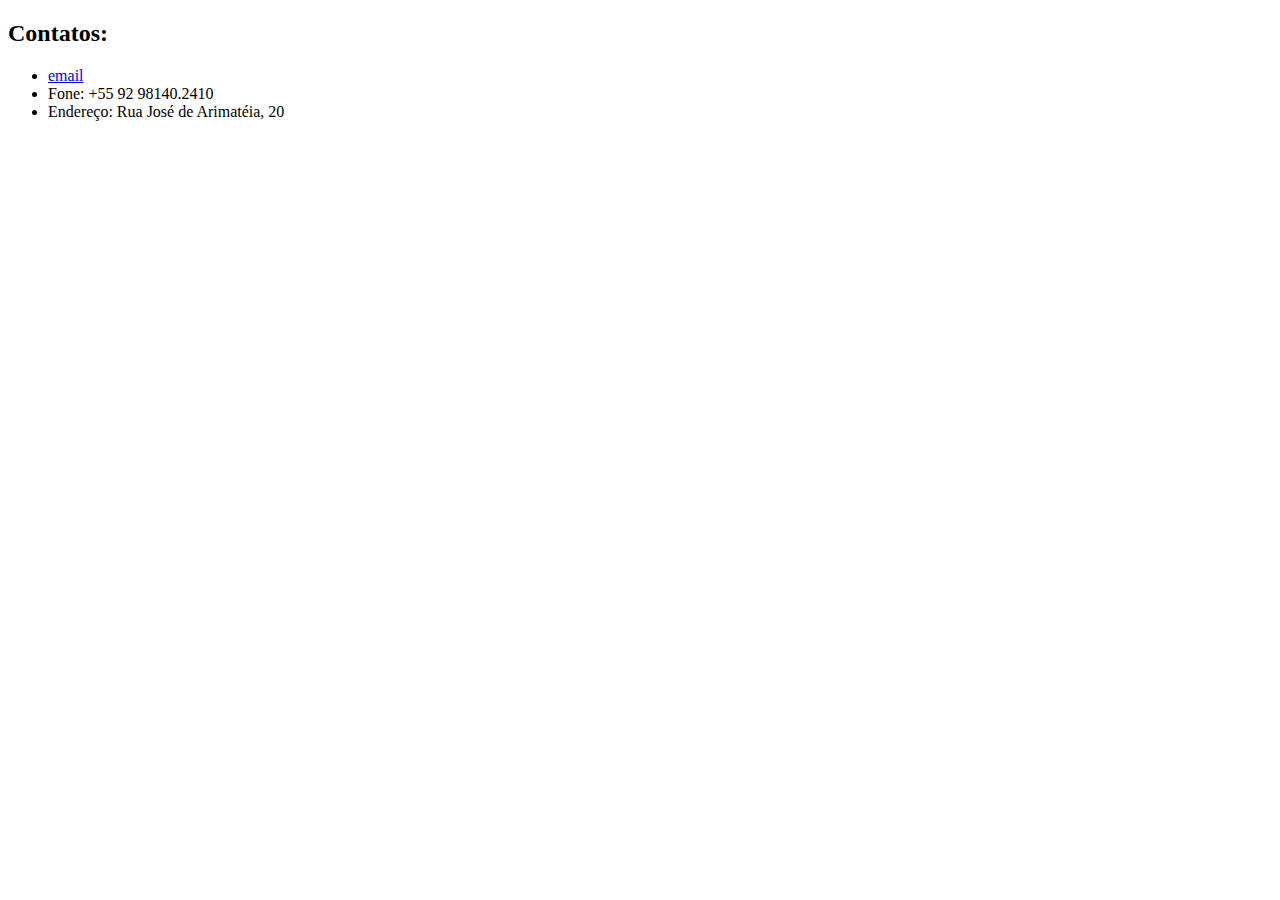
==== contact.html @ b9a6afc7 "added initial CV files on the website" ====
<!DOCTYPE html>
<html lang="en">
<head>
    <meta charset="UTF-8">
    <meta http-equiv="X-UA-Compatible" content="IE=edge">
    <meta name="viewport" content="width=device-width, initial-scale=1.0">
    <title>Contato</title>
</head>
<body>
    <h2>Contatos:</h2>
    <ul>
        <li><a href="andremalagueta@gmail.com">email</a></li>
        <li>Fone: +55 92 98140.2410</li>
        <li>Endereço: Rua José de Arimatéia, 20</li>
    </ul>
    
</body>
</html>
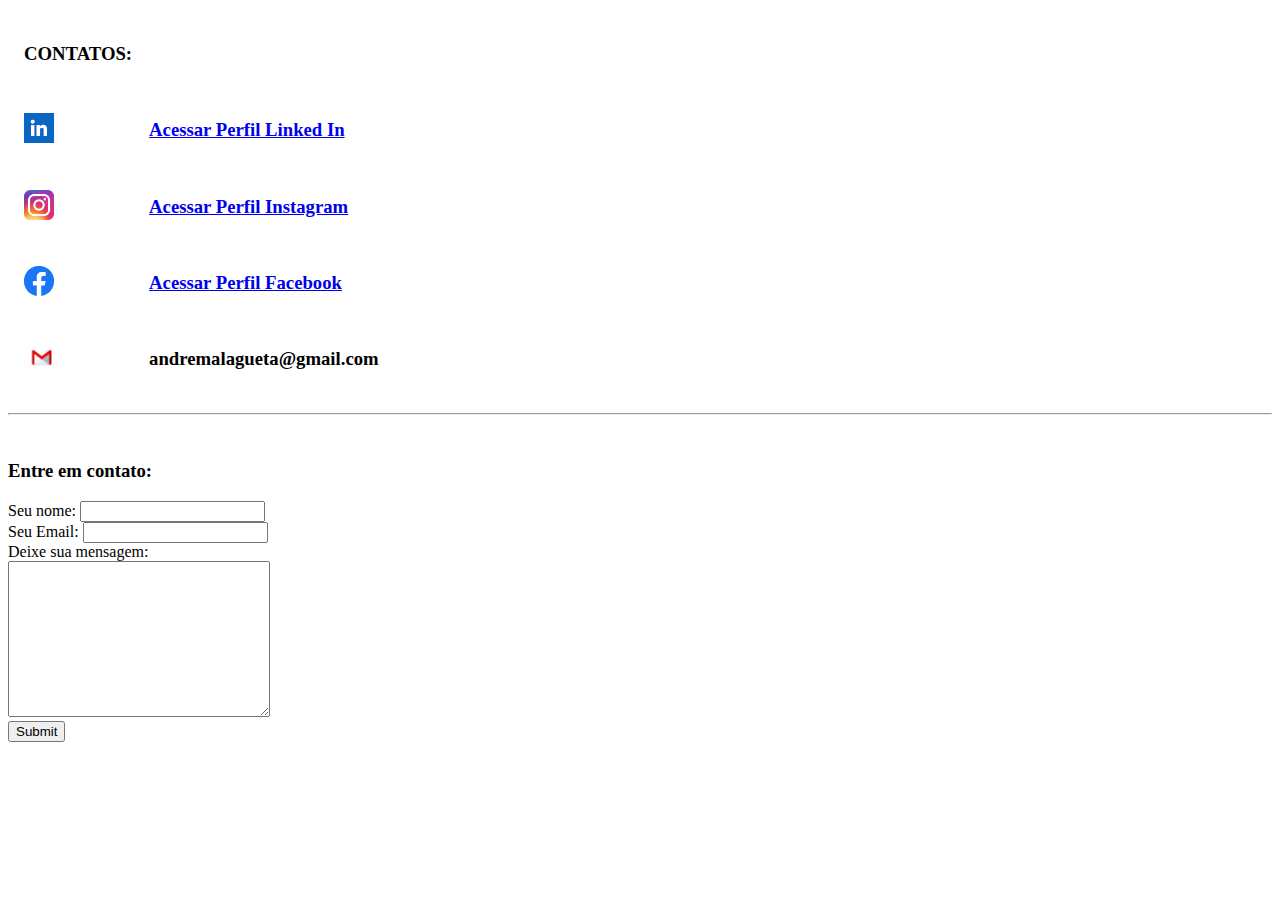
==== commit 80e758bc: "Primeira Atualização das páginas do Site" ====
--- a/contact.html
+++ b/contact.html
@@ -2,17 +2,52 @@
 <html lang="en">
 <head>
     <meta charset="UTF-8">
-    <meta http-equiv="X-UA-Compatible" content="IE=edge">
+    <meta http-equiv="X-UA-Compatible">
     <meta name="viewport" content="width=device-width, initial-scale=1.0">
     <title>Contato</title>
 </head>
 <body>
-    <h2>Contatos:</h2>
-    <ul>
-        <li><a href="andremalagueta@gmail.com">email</a></li>
-        <li>Fone: +55 92 98140.2410</li>
-        <li>Endereço: Rua José de Arimatéia, 20</li>
-    </ul>
+    <table cellspacing="15">
+        <thead>
+            <th>
+                <h3>CONTATOS:</h3>
+            </th>
+        </thead>
+        <tbody>
+            <tr>
+                <td><img width="30"src="imagens/linkedin.png" alt="Perfil Linked In"></td>
+                <td><h3><a href="https://www.linkedin.com/in/andremalagueta/"> Acessar Perfil Linked In </a></h3> </td>
+            </tr>
+            <tr>
+                <td><img width="30"src="imagens/instagram.jfif" alt="Perfil Instagram"></td>
+                <td><h3><a href="https://www.instagram.com/andremalagueta/"> Acessar Perfil Instagram </a></h3> </td>
+
+            </tr>
+            <tr>
+                <td><img width="30"src="imagens/facebook.png" alt="Perfil Facebook"></td>
+                <td><h3><a href="https://www.facebook.com/andre.malagueta.3"> Acessar Perfil Facebook </a></h3> </td>
+            </tr>
+            <tr>
+                <td><img width="35"src="imagens/mail.jfif" alt="Email de Andre Malagueta"></td>
+                 <td><h3>andremalagueta@gmail.com</h3> </td>
+            </tr>
+    </table> 
+   <hr><br>
+            <h3>Entre em contato:</h3>
+            <form action="mailto:andremalagueta@gmail.com" method="post" enctype="text/plain">
+                <label>Seu nome:</label>
+                <input type="text" name="Nome" value=""><br>
+                <label>Seu Email:</label>
+                <input type="email" name="Email"value=""><br>
+                <label>Deixe sua mensagem:</label><br>
+                <textarea name="Mensagem" cols="30" rows="10"></textarea><br>
+                <input type="submit">
+            </form>
+
+  
+       
+           
+        </tbody>
     
 </body>
 </html>